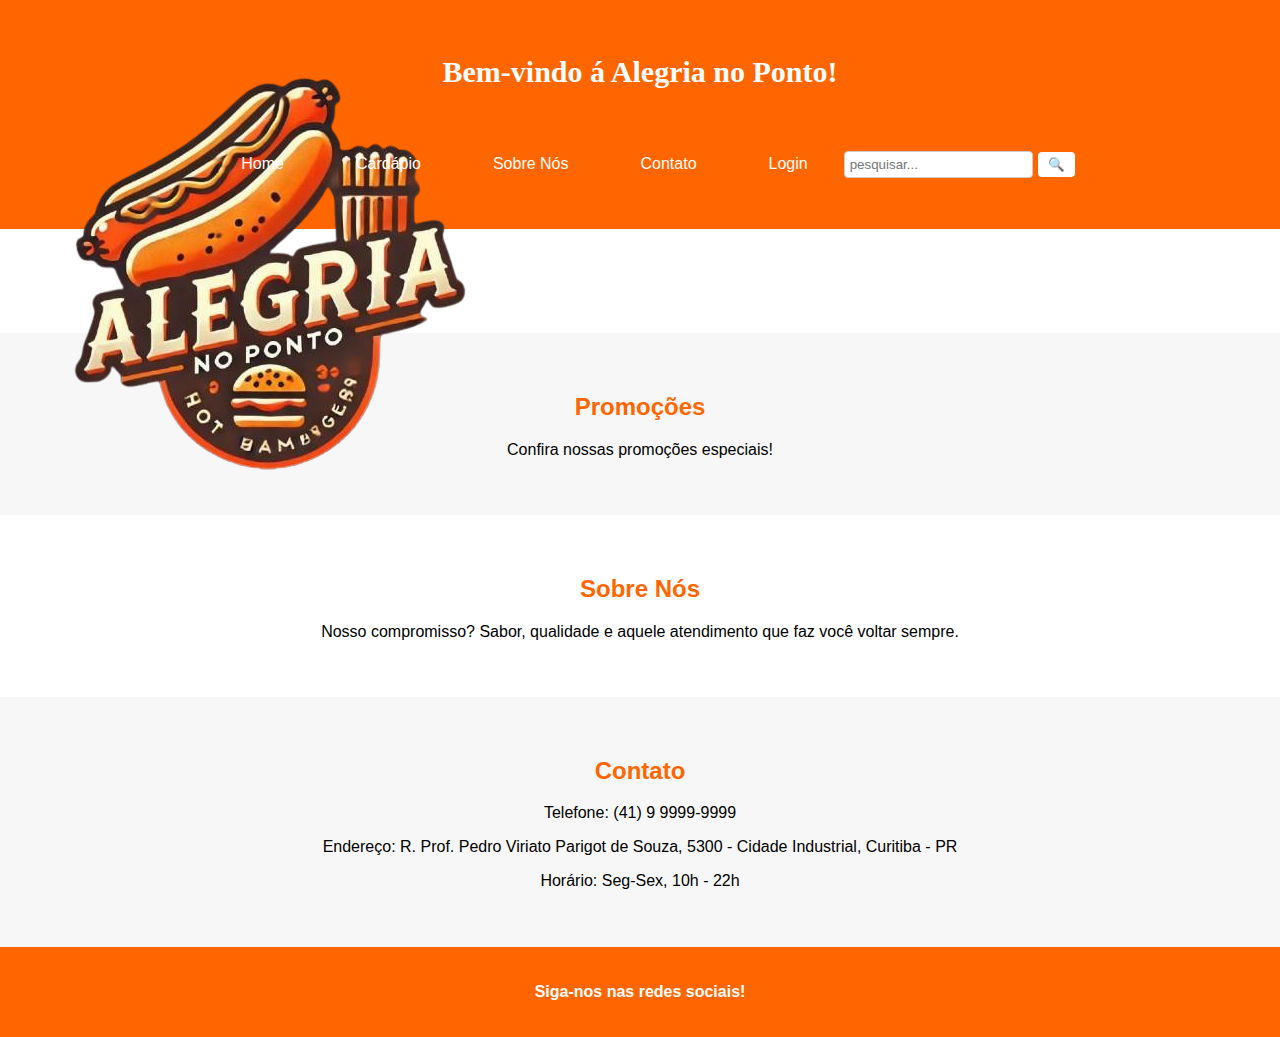
==== admin/index.html @ e49c705e "feat: menu administrador" ====
<!DOCTYPE html>
<html lang="pt-br">

<head>
  <meta charset="UTF-8" />
  <link rel="icon" href="../imagens/NovoLogo.png" type="image/png" />
  <title>Administrador - Lanchonete Felicidade</title>
  <link rel="stylesheet" href="./main.css" />
</head>

<body>
  <div id="cart">
    <h2>Carrinho</h2>
    <div id="cartItens"></div>
    <div id="cartTotal"></div>
  </div>
  <header class="header">
    <div class="imagem">
      <img src="../imagens/NovoLogo.png" alt="Logo da Lanchonete" />
    </div>

    <div class="cima">
      <p><strong>Bem-vindo á Alegria no Ponto!</strong></p>
    </div>
    <nav class="nav-cabecalho", id="menuCabecalho">
      <a href="../index.html">Home</a>
      <a href="./index.html">Cardápio</a>
      <a href="#sobre">Sobre Nós</a>
      <a href="#contato">Contato</a>
      <a href="../login/index.html">Login</a>
      <div class="pesquisa">
        <input type="text" placeholder="pesquisar..." />
        <button type="submit">🔍</button>
      </div>
    </nav>
  </header>
  <br /><br />
  <div class="container">
    <div id="cardContainer"></div>
</div>
  <br /><br />
  <section id="promo" class="promocoes infos">
    <h2>Promoções</h2>
    <p>Confira nossas promoções especiais!</p>
  </section>

  <section id="sobre" class="sobreNos infos">
    <h2>Sobre Nós</h2>
    <p>
      Nosso compromisso? Sabor, qualidade e aquele atendimento que faz você
      voltar sempre.
    </p>
  </section>

  <section id="contato" class="contatos infos">
    <h2>Contato</h2>
    <p>
      Telefone:
      <a href="TEL:(41) 9 9999-9999" class="telLink">(41) 9 9999-9999</a>
    </p>
    <p>
      Endereço:
      <a href="https://www.google.com/search?q=universidade+positivo" class="Endereço">R. Prof. Pedro Viriato Parigot de
        Souza, 5300 - Cidade Industrial,
        Curitiba - PR</a>
    </p>
    <p>Horário: Seg-Sex, 10h - 22h</p>
  </section>

  <footer class="footer">
    <p><strong>Siga-nos nas redes sociais!</strong></p>
  </footer>

  <script src="./script.js"></script>
</body>

</html>
---- admin/main.css ----
.imagem  {
    width: 5px;
    height: 5px;   
  }
  body {
      font-family: Arial, sans-serif;
      margin: 0;
      padding: 0;
   
    }
    
  .cima{
      color: #ffffff;
      font-size: 30px;
      font-family: Cambria, Cochin, Georgia, Times, 'Times New Roman', serif;
  }
  
    h1, h2 {
      color: #ff6600;
    }
  
    h3{
      color: black;
    }
    
    .header {
      background-color: #ff6600;
      color: white;
      text-align: center;
      padding: 20px;
      
    }
  
    .nav-cabecalho {
      display: flex;
      justify-content: center;
      margin-top: 10px;
    }
    
    .nav-cabecalho a {
      font-family: 'Segoe UI', Tahoma, Geneva, Verdana, sans-serif;
      margin: 25px;
      color: white;
      text-decoration: none;
      padding: 10px;
      border: 1px solid transparent;
      transition: border-color 0.3s;
    }
    
    .nav-cabecalho a:hover {
      border-color: white;
    }
    
     .banner {
      background-color:#fff8e1 ;
      background-size: cover;
      background-position: center;
      text-align: center;
      padding: 60px 20px;
    } 
    
    .botaopedido {
      border-radius: 30px;
      background-color: #ff6600;
      color: white;
      border: none;
      padding: 15px 30px;
      cursor: pointer;
      font-size: 16px;
      transition: background-color 0.3s;
    }
    
    .botaopedido:hover {
      background-color: #ff8800;
    }
    
    .conteudo {
      padding: 40px 20px;
      text-align: center;
      background-color: #fff8e1;
    }
    
    .produtos {
      display: flex;
      justify-content: space-around;   
    }
    
    .produto {
      border-radius: 30px;
      border: 1px solid #ddd;
      padding: 20px;
      width: 30%;
      background-color: #ff6600;
      color: #ffffff;
     
    }
    
    .produtos img {
      width: 100%;
      border-radius: 30px;
    }
    
    .promocoes {
      background-color: #f7f7f7;
      padding: 40px 20px;
      text-align: center;
    }
    
    .sobreNos {
      padding: 40px 20px;
      text-align: center;
    }
    
    .contatos {
      padding: 40px 20px;
      text-align: center;
      height: 170px;
      background-color: #ddd;
      padding: 40px 20px;
      background-color: #f7f7f7;
    }
  
    .footer {
      background-color: #ff6600;
      color: white;
      text-align: center;
      padding: 20px;
    }
  
    .telLink, .Endereço{
      color: black;
    text-decoration: none; 
    
    }
    .telLink:hover, .Endereço:hover{
      color: #ff6600; 
    }
  
  .logo h1 {
      margin: 0;
  }
  
  .pesquisa {
    display: flex;
    justify-content: center;
    align-items: center;
  }
  
  .pesquisa input {
    padding: 5px;
    border: 1px solid #ccc;
    border-radius: 4px;
  }
  
  .pesquisa button {
    padding: 5px 10px;
    border: none;
    background-color: #fff;
    cursor: pointer;
    border-radius: 4px;
    margin-left: 5px;
  }
  
  .pesquisa button:hover {
    background-color: #ddd;
  }
  
  a{
    text-decoration: none;
    color: #ffffff;
  }
  .container {
    width: 80%;
    margin: 0 auto;
    margin-left: 30%;
    display: flex;
    justify-content: center;
}

#cardContainer {
    display: grid;
    grid-template-columns: repeat(2, 30%);
    gap: 10%; 
    width: 100%;
    padding: 16px;
}

.card {
  color: black;
    background-color: #f3f3f3;
    padding: 16px;
    border-radius: 8px;
    box-shadow: 0 4px 8px rgba(0, 0, 0, 0.2);
    text-align: center;
}

#cart {
  display: none;
  flex-direction: column;
  justify-content: space-between;
  position: fixed;
  width: 300px;
  height: 400px;
  background-color: #ff6600;
  top: 30%;
  left: 10px;
  padding: 10px;
  border-radius: 10px;
}

#cart h2 {
  color: #fff8e1;
}

#cartItens {
  overflow-y: auto;
  scroll-behavior: smooth;
  max-height: 60%;
  background-color: #fff8e1;
  padding: 0px 10px 0px 10px;
  border-radius: 10px;
}

#cartItens {
  user-select: none;
}

#cartTotal {
  display: flex;
  justify-content: space-between;
  height: 10%;
  background-color: #fff8e1;
  border-radius: 10px;
  padding: 0px 20px 0px 20px;
}
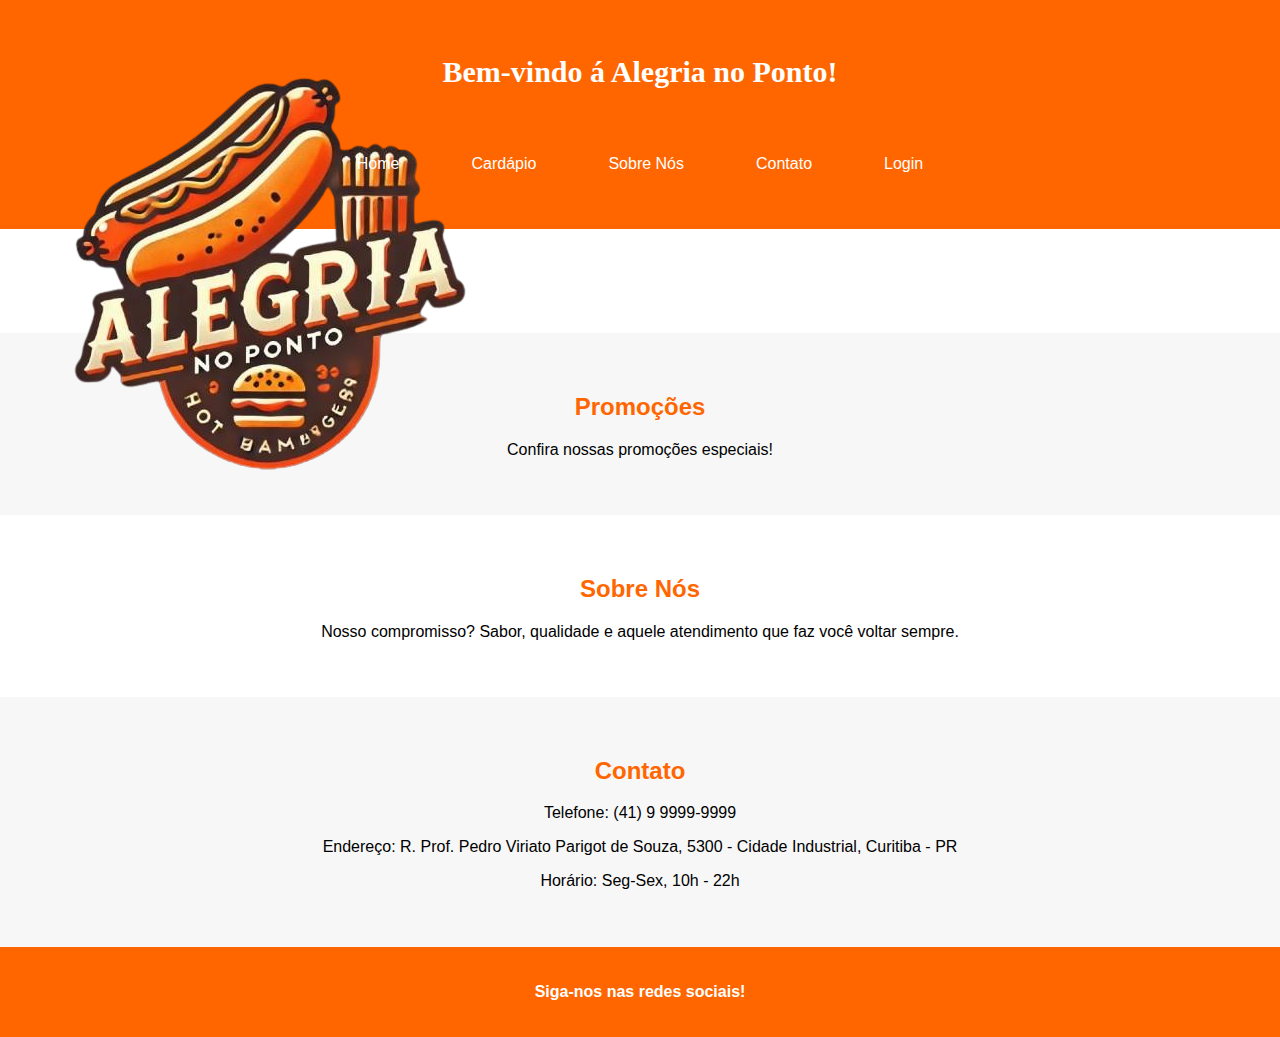
==== commit 6739d5e8: "Retirada da div pesquisa" ====
--- a/admin/index.html
+++ b/admin/index.html
@@ -28,10 +28,6 @@
       <a href="#sobre">Sobre Nós</a>
       <a href="#contato">Contato</a>
       <a href="../login/index.html">Login</a>
-      <div class="pesquisa">
-        <input type="text" placeholder="pesquisar..." />
-        <button type="submit">🔍</button>
-      </div>
     </nav>
   </header>
   <br /><br />
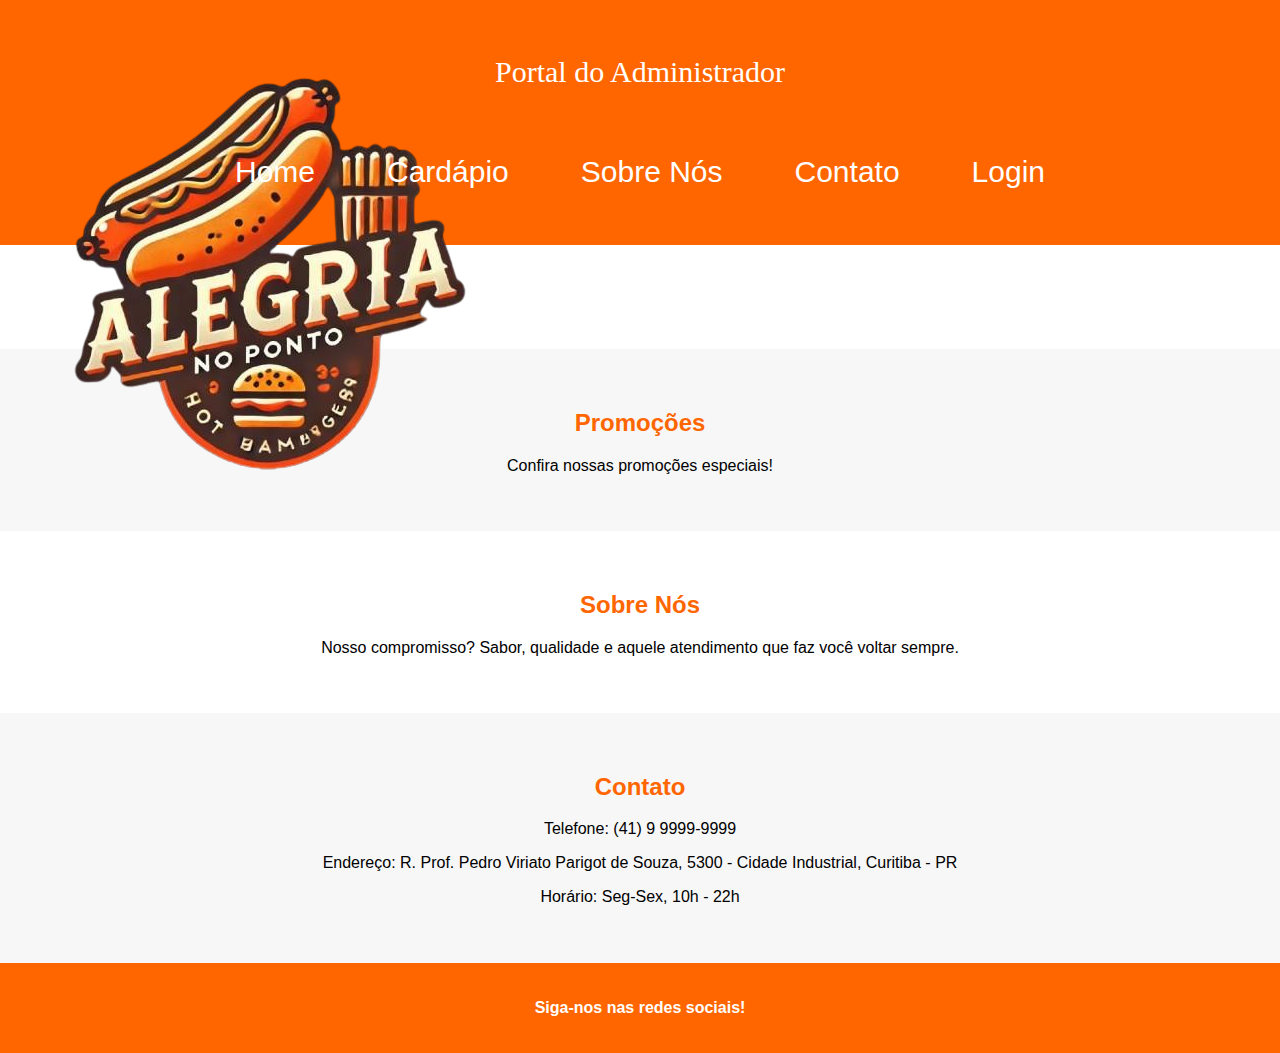
==== commit b301b555: "Responsividade" ====
--- a/admin/index.html
+++ b/admin/index.html
@@ -7,7 +7,6 @@
   <title>Administrador - Lanchonete Felicidade</title>
   <link rel="stylesheet" href="./main.css" />
 </head>
-
 <body>
   <div id="cart">
     <h2>Carrinho</h2>
@@ -15,20 +14,6 @@
     <div id="cartTotal"></div>
   </div>
   <header class="header">
-    <div class="imagem">
-      <img src="../imagens/NovoLogo.png" alt="Logo da Lanchonete" />
-    </div>
-
-    <div class="cima">
-      <p><strong>Bem-vindo á Alegria no Ponto!</strong></p>
-    </div>
-    <nav class="nav-cabecalho", id="menuCabecalho">
-      <a href="../index.html">Home</a>
-      <a href="./index.html">Cardápio</a>
-      <a href="#sobre">Sobre Nós</a>
-      <a href="#contato">Contato</a>
-      <a href="../login/index.html">Login</a>
-    </nav>
   </header>
   <br /><br />
   <div class="container">
@@ -66,7 +51,7 @@
   <footer class="footer">
     <p><strong>Siga-nos nas redes sociais!</strong></p>
   </footer>
-
+  <script src="../common.js"></script>
   <script src="./script.js"></script>
 </body>
 
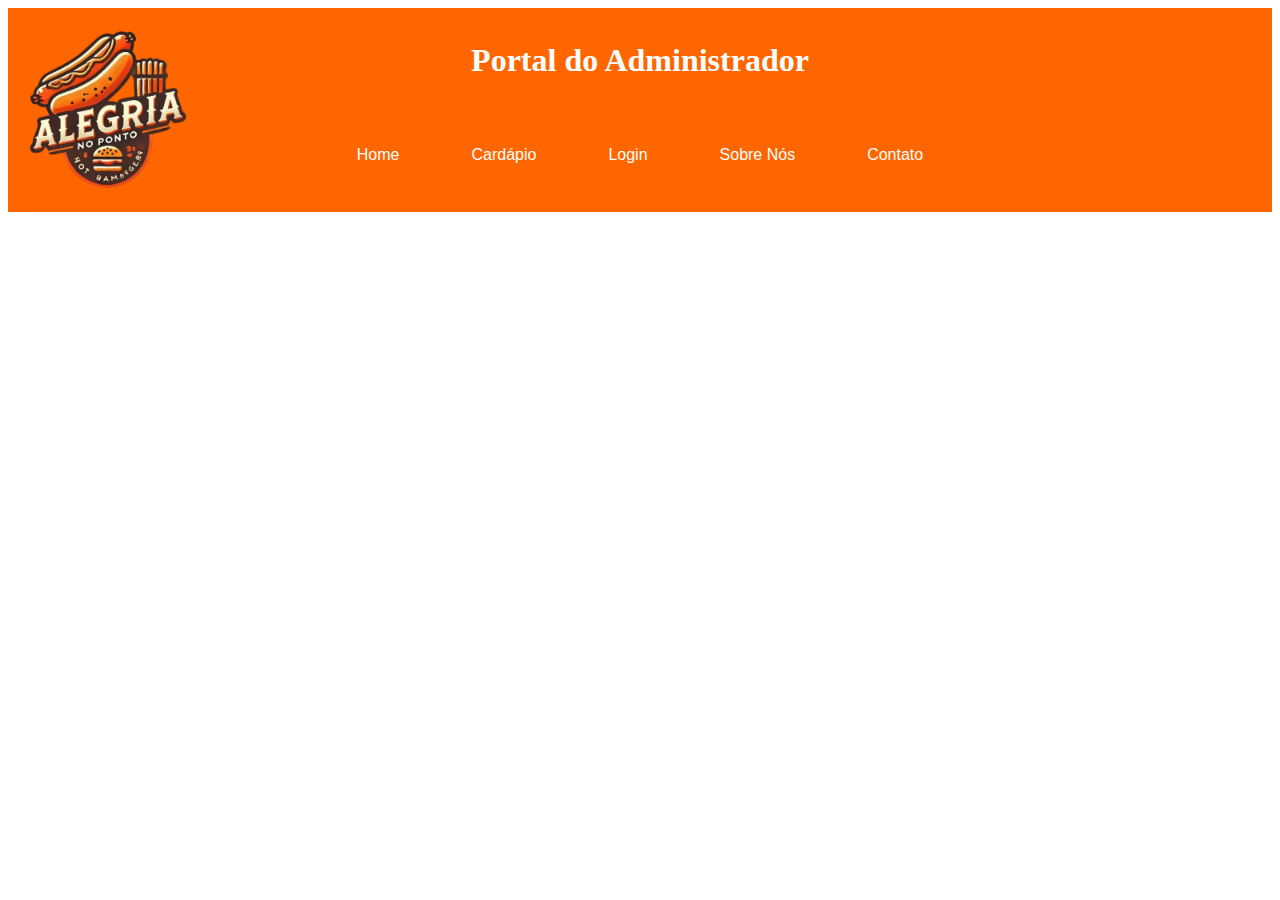
==== commit 7812f631: "Adiconando funções common.js + main.css + finalizando pedido" ====
--- a/admin/index.html
+++ b/admin/index.html
@@ -3,54 +3,14 @@
 
 <head>
   <meta charset="UTF-8" />
-  <link rel="icon" href="../imagens/NovoLogo.png" type="image/png" />
+  <link rel="icon" href="../imagens/logo.png" type="image/png" />
   <title>Administrador - Lanchonete Felicidade</title>
-  <link rel="stylesheet" href="./main.css" />
+  <link rel="stylesheet" href="../main.css" />
 </head>
 <body>
-  <div id="cart">
-    <h2>Carrinho</h2>
-    <div id="cartItens"></div>
-    <div id="cartTotal"></div>
-  </div>
-  <header class="header">
+  <header >
   </header>
-  <br /><br />
-  <div class="container">
-    <div id="cardContainer"></div>
-</div>
-  <br /><br />
-  <section id="promo" class="promocoes infos">
-    <h2>Promoções</h2>
-    <p>Confira nossas promoções especiais!</p>
-  </section>
-
-  <section id="sobre" class="sobreNos infos">
-    <h2>Sobre Nós</h2>
-    <p>
-      Nosso compromisso? Sabor, qualidade e aquele atendimento que faz você
-      voltar sempre.
-    </p>
-  </section>
-
-  <section id="contato" class="contatos infos">
-    <h2>Contato</h2>
-    <p>
-      Telefone:
-      <a href="TEL:(41) 9 9999-9999" class="telLink">(41) 9 9999-9999</a>
-    </p>
-    <p>
-      Endereço:
-      <a href="https://www.google.com/search?q=universidade+positivo" class="Endereço">R. Prof. Pedro Viriato Parigot de
-        Souza, 5300 - Cidade Industrial,
-        Curitiba - PR</a>
-    </p>
-    <p>Horário: Seg-Sex, 10h - 22h</p>
-  </section>
-
-  <footer class="footer">
-    <p><strong>Siga-nos nas redes sociais!</strong></p>
-  </footer>
+  
   <script src="../common.js"></script>
   <script src="./script.js"></script>
 </body>
--- a/main.css
+++ b/main.css
@@ -0,0 +1,139 @@
+header {
+  display: flex;
+  background-color: #ff6600;
+  color: white;
+  text-align: center;
+}
+
+.container-infos {
+  display: flex;
+  flex-direction: column;
+  justify-content: center;
+  align-self: center;
+  width: calc(100% - 400px);
+}
+
+.container-infos h1 {
+  color: white;
+}
+
+.logo img {
+  width: 200px;
+}
+
+.nav-header {
+  display: flex;
+  justify-content: center;
+  margin-top: 10px;
+}
+
+.nav-header a {
+  font-family: "Segoe UI", Tahoma, Geneva, Verdana, sans-serif;
+  margin: 25px;
+  color: white;
+  text-decoration: none;
+  padding: 10px;
+  border: 1px solid transparent;
+  transition: border-color 0.3s;
+}
+
+.nav-header a:hover {
+  border-color: white;
+}
+
+
+dialog{
+  width: 40%;
+  min-width: 300px;
+  padding: 20px;
+  border: 0px;
+  border-radius: 10px;
+  box-shadow: 5px 5px 100px rgba(0, 0, 0, 0.5);
+}
+
+dialog input, select, textarea {
+  width: 80%;
+  padding: 10px;
+  border: 1px solid #ccc;
+  border-radius: 5px;
+  margin: 5px;
+}
+
+dialog button {
+  background-color: #ff6600;
+  color: #fff;
+  border: none;
+  border-radius: 5px;
+  padding: 10px 20px;
+  margin: 10px;
+  cursor: pointer;
+}
+
+dialog button:hover { background-color: #fd8637; }
+
+dialog button[type="button"]{ background-color: #3d3d3d; }
+dialog button[type="button"]:hover{ background-color: #5e5d5c; }
+
+dialog dialog button{ margin-top: 20px;}
+
+dialog::backdrop{
+  background-color: rgba(0, 0, 0, 0.6);
+  backdrop-filter: blur(10px);
+}
+
+dialog p.erro{
+  padding: 10px;
+  background-color: rgb(255, 190, 190);
+  color: rgb(86, 2, 2);
+  text-align: center;
+}
+
+dialog p.ok{
+  padding: 10px;
+  background-color: rgb(190, 255, 201);
+  color: rgb(2, 86, 20);
+  text-align: center;
+}
+
+
+
+footer {
+  background-color: #ff6600;
+  color: white;
+  text-align: center;
+}
+footer p {
+  padding: 20px;
+  color: #fff8e1;
+}
+
+footer section {
+  padding: 40px 20px;
+  text-align: center;
+}
+
+footer section h2 {
+  color: #ff6600;
+}
+
+footer section p {
+  color: #000000;
+}
+
+footer section a {
+  text-decoration: none;
+  color: #000000;
+}
+
+footer section a:hover {
+  color: #ff6600;
+}
+
+footer section:nth-child(1),
+footer section:nth-child(3) {
+  background-color: #f7f7f7;
+}
+
+footer section:nth-child(2) {
+  background-color: #ffffff;
+}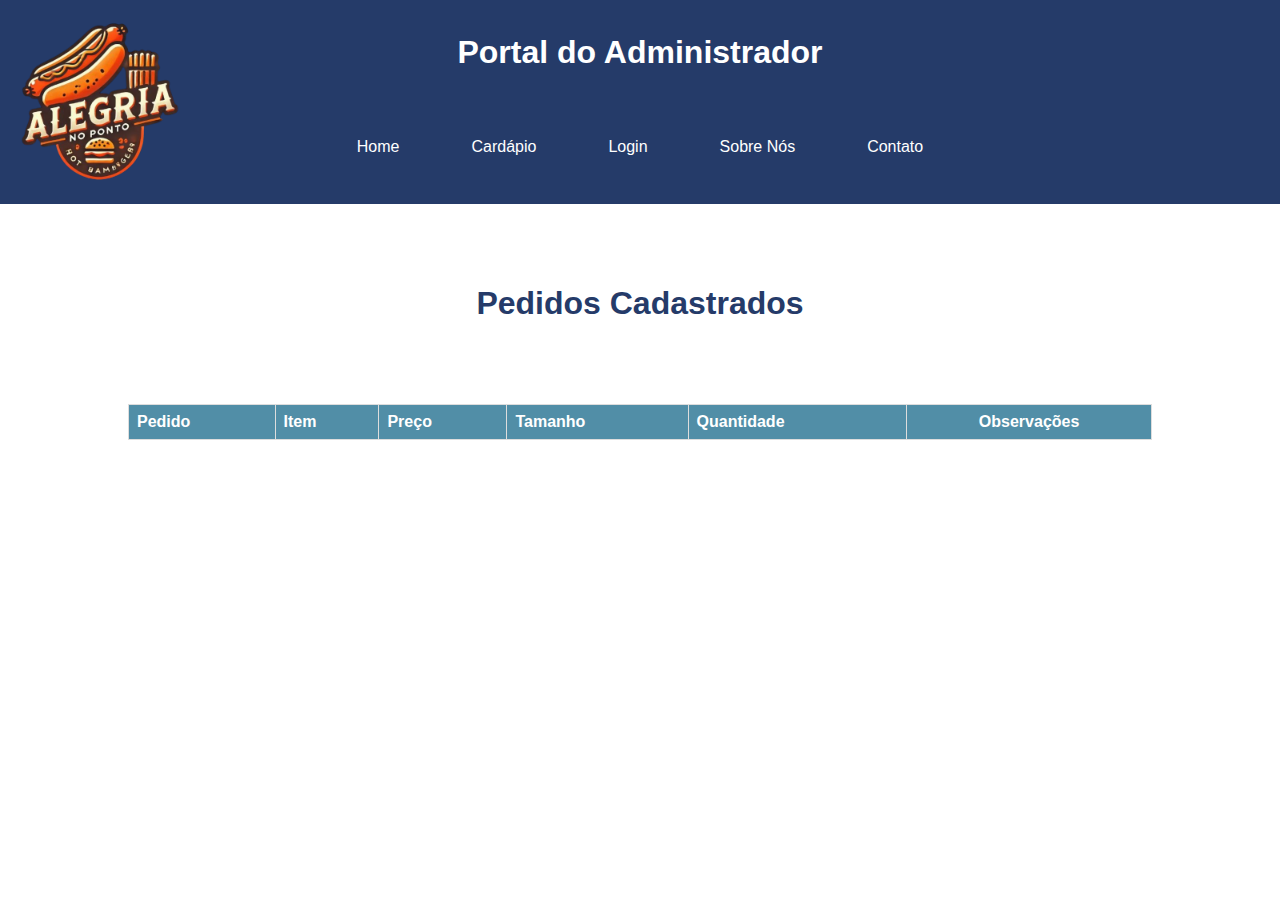
==== commit f114f99b: "Tela Admin+ Cardapio Admin + Home Admin" ====
--- a/admin/index.html
+++ b/admin/index.html
@@ -5,14 +5,31 @@
   <meta charset="UTF-8" />
   <link rel="icon" href="../imagens/logo.png" type="image/png" />
   <title>Administrador - Lanchonete Felicidade</title>
-  <link rel="stylesheet" href="../main.css" />
+  <link rel="stylesheet" href="./style.css" />
 </head>
 <body>
   <header >
   </header>
+
+  <h1 id="ped">Pedidos Cadastrados</h1>
+
+  <table id="tabela">
+    <thead>
+        <tr>
+            <th>Pedido</th>
+            <th>Item</th>
+            <th>Preço</th>
+            <th>Tamanho</th>
+            <th>Quantidade</th>
+            <th>Observações</th>
+        </tr>
+    </thead>
+    <tbody id="tabelaPedidos">
+    </tbody>
+</table>
   
   <script src="../common.js"></script>
-  <script src="./script.js"></script>
+  <script src="./script.js"></script>  
 </body>
 
 </html>
--- a/admin/style.css
+++ b/admin/style.css
@@ -0,0 +1,111 @@
+header {
+  display: flex;
+  background-color: #253b69;
+  color: white;
+  text-align: center;
+}
+
+.container-infos {
+  display: flex;
+  flex-direction: column;
+  justify-content: center;
+  align-self: center;
+  width: calc(100% - 400px);
+}
+
+.container-infos h1 {
+  color: white;
+}
+
+.logo img {
+  width: 200px;
+}
+
+.nav-header {
+  display: flex;
+  justify-content: center;
+  margin-top: 10px;
+}
+
+.nav-header a {
+  font-family: "Segoe UI", Tahoma, Geneva, Verdana, sans-serif;
+  margin: 25px;
+  color: white;
+  text-decoration: none;
+  padding: 10px;
+  border: 1px solid transparent;
+  transition: border-color 0.3s;
+}
+
+.nav-header a:hover {
+  border-color: white;
+}
+
+body {
+  font-family: Arial, sans-serif;
+  margin: 0;
+  padding: 0;
+}
+
+h1, h2 {
+  color: #253b69;
+  text-align: center;
+}
+
+h1#ped {
+  padding: 60px;
+}
+
+.nav-cabecalho {
+  display: flex;
+  justify-content: center;
+  margin-top: 10px;
+}
+
+.nav-cabecalho a {
+  font-family: "Segoe UI", Tahoma, Geneva, Verdana, sans-serif;
+  margin: 25px;
+  color: white;
+  text-decoration: none;
+  padding: 10px;
+  border: 1px solid transparent;
+  transition: border-color 0.3s;
+}
+
+a {
+  text-decoration: none;
+  color: #ffffff;
+}
+.container {
+  width: 80%;
+  margin: 0 auto;
+  margin-left: 30%;
+  display: flex;
+  justify-content: center;
+}
+
+table {
+  width: 80%;
+  border-collapse: collapse;
+  margin: 20px auto;
+}
+
+table th, table td {
+  border: 1px solid #ddd;
+  padding: 8px;
+  text-align: left;
+}
+
+table th {
+  background-color: #518ea7;
+  color: white;
+}
+
+table tr td:last-child{
+  width: 90px;
+  text-align: center;
+}
+
+table th:last-child{text-align: center; }
+
+table tr:nth-child(even) {background-color: #eee; }
